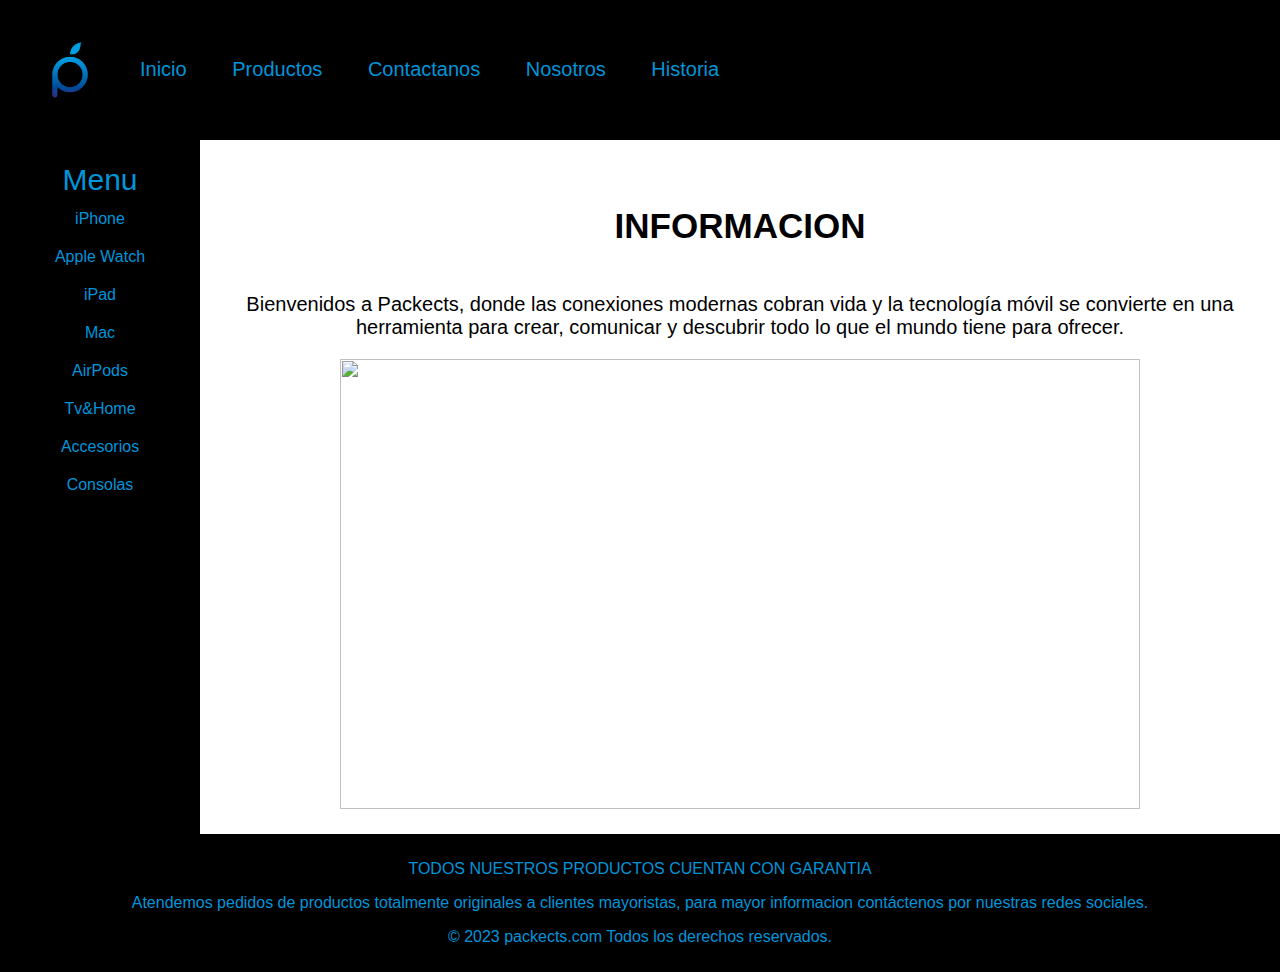
==== index.html @ 3ce82312 "primer intento" ====
<!DOCTYPE html>
<html lang="es">
<head>
    <meta charset="UTF-8">
    <meta name="viewport" content="width=device-width, initial-scale=1.0">
    <link rel="shortcut icon" href="packects/t.jpg" type="image/x-icon">
    <link rel="stylesheet" href="css/estilo.css">
    <title>Packects</title>
</head>
<body>
    <header>
        <img src="packects/u.png" class="logo">
        <nav>
            <a href="index.html">Inicio</a>
            <a href="productos.html">Productos</a>
            <a href="contactanos.html">Contactanos</a>
            <a href="nosotros.html">Nosotros</a>
            <a href="historia.html">Historia</a>
        </nav>
    </header>
    <div class="contenedor">
        <aside class="bar">
            <div>
                <button class="dropbotton">Menu</button>
                <div>
                    <a href="iPhone.html">iPhone</a>
                    <a href="applewatch.html">Apple Watch</a>
                    <a href="ipad.html">iPad</a>
                    <a href="mac.html">Mac</a>
                    <a href="airpods.html">AirPods</a>
                    <a href="tv&home.html">Tv&Home</a>
                    <a href="accesorio.html">Accesorios</a>
                    <a href="consolas.html">Consolas</a>
                </div>
            </div>
        </aside>
        <main class="main">
            <h4 class="fsize">INFORMACION</h4>
            <p>Bienvenidos a Packects, donde las conexiones modernas cobran vida y la tecnología 
                móvil se convierte en una herramienta para crear, comunicar y descubrir todo lo 
                que el mundo tiene para ofrecer.</p>
            <img src="C:\Users\ferme\OneDrive\Documentos\HTML\Proyecto_Corto\packects\a.png" width="800px" height="450px">
        </main>
    </div>
    
    <footer>
        <p>TODOS NUESTROS PRODUCTOS CUENTAN CON GARANTIA</p>
        <p>Atendemos pedidos de productos totalmente originales a clientes mayoristas, para mayor informacion contáctenos por nuestras redes sociales.</p>
        <p>&copy; 2023 packects.com Todos los derechos reservados.</p>
    </footer>
</body>
</html>
---- css/estilo.css ----
body {
    background-size: cover;
    background-repeat: no-repeat;
    background-attachment: fixed;
    margin: 0;
    font-family: Arial, sans-serif;
}
header {
    background-color:black;
    color: #0095db;
    text-align: center;
    padding: 20px;
    display: flex;
    align-items: center;
    justify-content: left;
    font-size: 20px;
}
.logo {
    width: 100px;
    height: auto;
    margin-right: 10px;
    background-color: transparent;
}
.dropbotton{
    border-radius: 25px;
    background-color: black;
    color: #0095db;
    border-style: solid;
    font-size: 30px;
}
nav {
    background-color: black;
    color: #0095db;
    text-align: center;
    padding: 10px;
    text-align: right;
}
nav a {
    text-decoration: none;
    color: #0095db;
    font-weight: 300;
    margin-right: 40px;
}
.contenedor {
    display: flex;
}
.bar {
    background-color: black;
    color: #0095db;
    width: 200px;
    padding: 20px;
    box-sizing: border-box;
    text-align: center;
}
.bar a {
    color: #0095db;
    text-decoration: none;
    display: block;
    padding: 10px 0;
    transition: 0.3s;
}
.bar a:hover {
    background-color: #34495e;
    color: #fff;
}
.main{
    flex: 1;
    padding: 20px;
    box-sizing: border-box;
    justify-content: center;
    text-align: center;
    font-size: 20px;
}
footer {
    background-color: black;
    color: #0095db;
    text-align: center;
    padding: 10px;
}
.product{
    font-family: Arial, sans-serif;
    font-size: 25px;
}
ul{
    list-style: none;
    padding: 0;
}
.fsize{
    font-size: 35px;
}
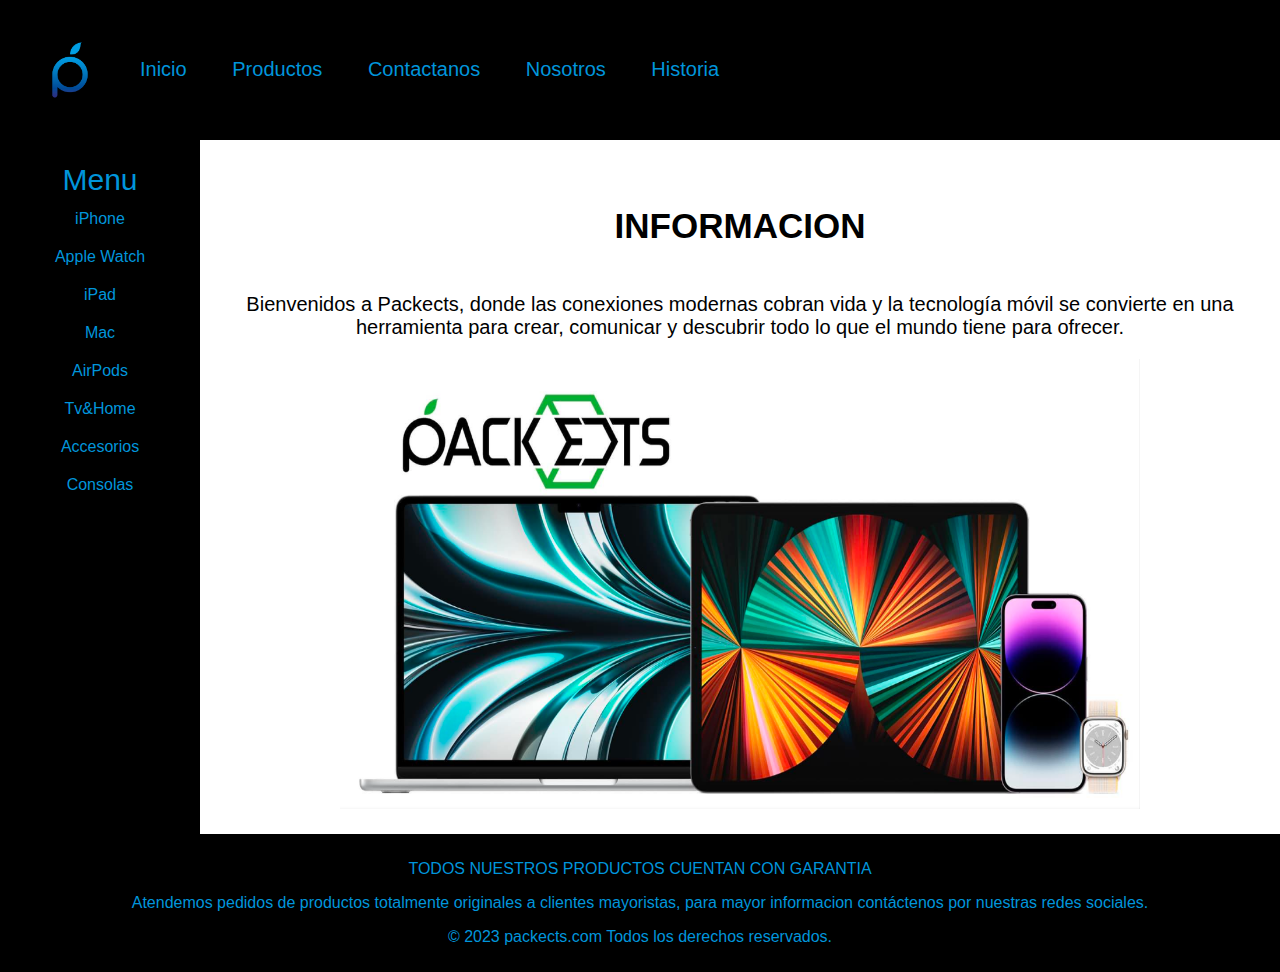
==== commit f17af94c: "segundo intento" ====
--- a/index.html
+++ b/index.html
@@ -39,7 +39,7 @@
             <p>Bienvenidos a Packects, donde las conexiones modernas cobran vida y la tecnología 
                 móvil se convierte en una herramienta para crear, comunicar y descubrir todo lo 
                 que el mundo tiene para ofrecer.</p>
-            <img src="C:\Users\ferme\OneDrive\Documentos\HTML\Proyecto_Corto\packects\a.png" width="800px" height="450px">
+            <img src="packects/a.png" width="800px" height="450px">
         </main>
     </div>
     
